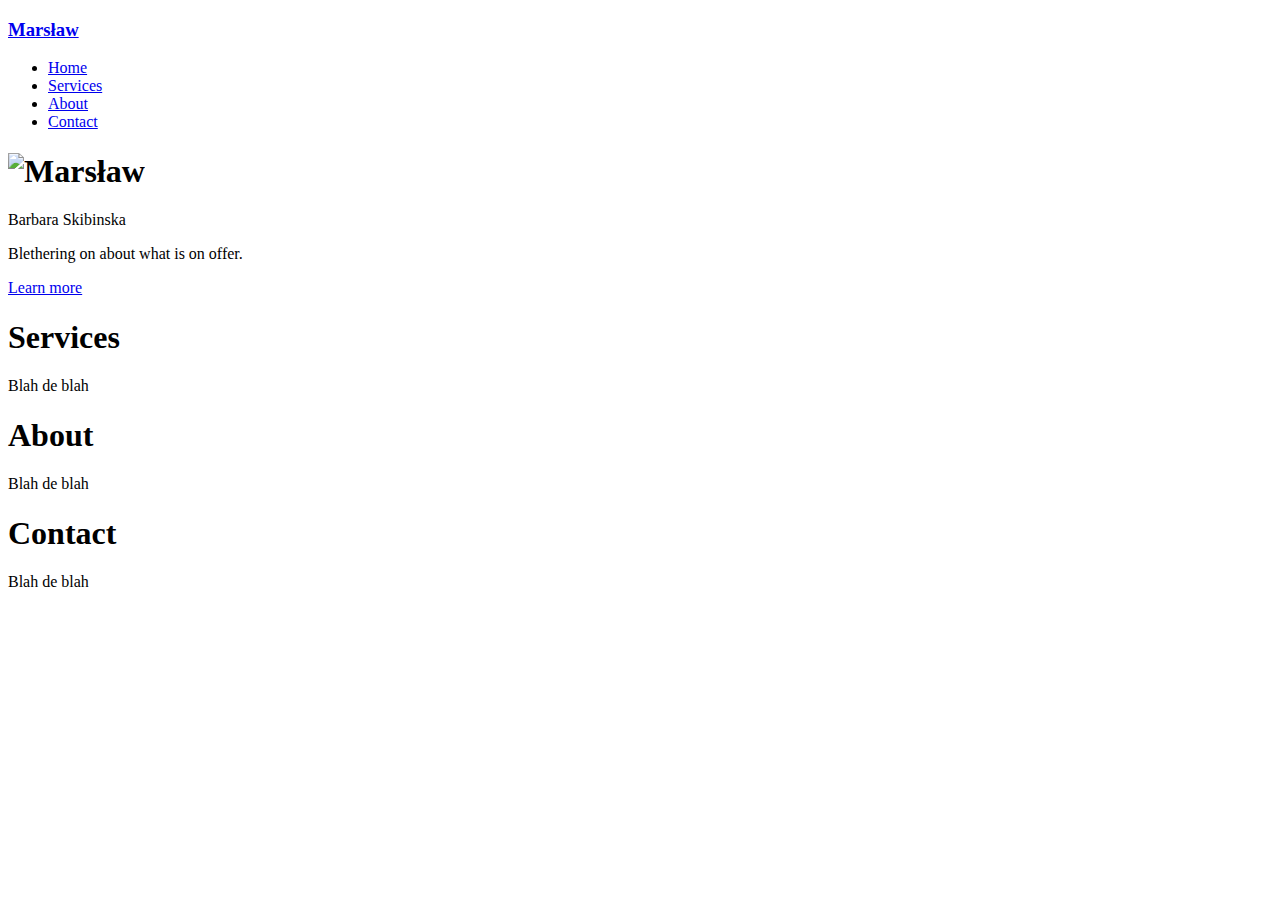
==== public/index.html @ 33159bf1 "Re-arrange for codio" ====
<!DOCTYPE html>
<html lang="en">
<head>
  <meta charset="utf-8">
  <meta http-equiv="X-UA-Compatible" content="IE=edge">
  <meta name="viewport" content="width=device-width, initial-scale=1">
  <!-- The above 3 meta tags *must* come first in the head; any other head content must come *after* these tags -->
  <meta name="description" content="">
  <meta name="author" content="">
  <link rel="icon" href="img/favicon.ico">

  <title>Marslaw</title>

  <!-- Bootstrap core CSS -->
  <link href="css/main.less.css" rel="stylesheet">

  <!-- Custom styles for this template/marslaw website -->
  <link href="css/cover.less.css" rel="stylesheet">

  <!-- HTML5 shim and Respond.js for IE8 support of HTML5 elements and media queries -->
    <!--[if lt IE 9]>
      <script src="https://oss.maxcdn.com/html5shiv/3.7.2/html5shiv.min.js"></script>
      <script src="https://oss.maxcdn.com/respond/1.4.2/respond.min.js"></script>
      <![endif]-->
    </head>

<body data-spy="scroll" data-target="#my-navbar">

  <div class="site-wrapper">

    <div class="site-wrapper-inner" name="home" id="home">

      <div class="cover-container">

        <div class="masthead clearfix">
          <div class="inner">
            <h3 class="masthead-brand"><a href="#home">Marsław</a></h3>
            <nav id="my-navbar">
              <ul class="nav masthead-nav" role="tablist">
                <li class="active"><a href="#home">Home</a></li>
                <li><a href="#services">Services</a></li>
                <li><a href="#about">About</a></li>
                <li><a href="#contact">Contact</a></li>
              </ul>
            </nav>
          </div>
        </div>

        <div class="inner cover">
          <h1 class="cover-heading"><img src = "img/marslaw_logo.png" alt="Marsław" /></h1>
          <p class="subheading">Barbara Skibinska</p>
          <p class="lead">Blethering on about what is on offer.</p>
          <p class="lead">
            <a href="#services" class="btn btn-lg btn-default">Learn more</a>
          </p>
        </div>
      </div>

    </div>
  </div>


  <div class="site-wrapper">
    <div class="site-wrapper-inner" name = "services" id = "services">
      <div class="inner cover">
        <h1 class="cover-heading">Services</h1>
        <p class="lead">Blah de blah</p>
      </div>
    </div>
  </div>

  <div class="site-wrapper">
    <div class="site-wrapper-inner" name = "about" id = "about">
      <div class="inner cover">
        <h1 class="cover-heading">About</h1>
        <p class="lead">Blah de blah</p>
      </div>
    </div>
  </div>


    <div class="site-wrapper">
    <div class="site-wrapper-inner" name = "contact" id = "contact">
      <div class="inner cover">
        <h1 class="cover-heading">Contact</h1>
        <p class="lead">Blah de blah</p>
      </div>
    </div>
  </div>



<!-- Bootstrap core JavaScript
================================================== -->
<!-- Placed at the end of the document so the pages load faster -->
<script src="https://ajax.googleapis.com/ajax/libs/jquery/1.11.3/jquery.min.js"></script>
<script src="js/bootstrap.min.js"></script>
<script src="js/scrollnav.js"></script>
</body>
</html>
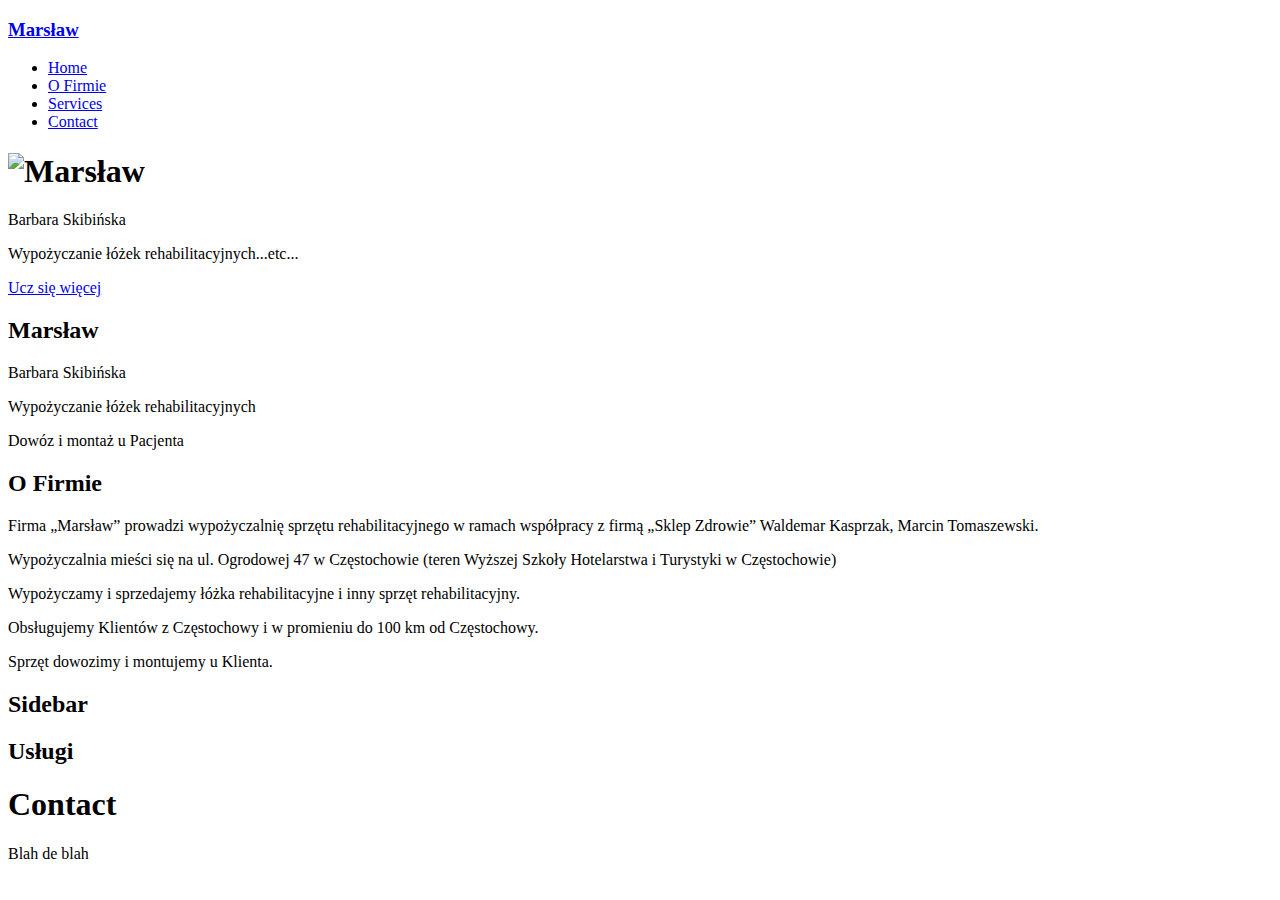
==== commit 0d02c585: "Transfer" ====
--- a/public/index.html
+++ b/public/index.html
@@ -1,5 +1,6 @@
 <!DOCTYPE html>
 <html lang="en">
+
 <head>
   <meta charset="utf-8">
   <meta http-equiv="X-UA-Compatible" content="IE=edge">
@@ -18,83 +19,111 @@
   <link href="css/cover.less.css" rel="stylesheet">
 
   <!-- HTML5 shim and Respond.js for IE8 support of HTML5 elements and media queries -->
-    <!--[if lt IE 9]>
+  <!--[if lt IE 9]>
       <script src="https://oss.maxcdn.com/html5shiv/3.7.2/html5shiv.min.js"></script>
       <script src="https://oss.maxcdn.com/respond/1.4.2/respond.min.js"></script>
       <![endif]-->
-    </head>
+</head>
 
 <body data-spy="scroll" data-target="#my-navbar">
 
-  <div class="site-wrapper">
+  <div class="masthead clearfix">
+		<div class="masthead-container">
+			<h3 class="masthead-brand"><a href="#home" class="scroll">Marsław</a></h3>
+			<nav id="my-navbar">
+				<ul class="nav masthead-nav" role="tablist">
+					<li class="active"><a href="#home" class="scroll">Home</a>
+					</li>
+					<li><a href="#about" class="scroll">O Firmie</a>
+					</li>
+					<li><a href="#services" class="scroll">Services</a>
+					</li>
+					<li><a href="#contact" class="scroll">Contact</a>
+					</li>
+				</ul>
+			</nav>
+		</div>
+  </div>
 
-    <div class="site-wrapper-inner" name="home" id="home">
-
+  <div class="site-wrapper" name="home" id="home">
+    <div class="site-wrapper-inner cover-wrapper-inner">
       <div class="cover-container">
-
-        <div class="masthead clearfix">
-          <div class="inner">
-            <h3 class="masthead-brand"><a href="#home">Marsław</a></h3>
-            <nav id="my-navbar">
-              <ul class="nav masthead-nav" role="tablist">
-                <li class="active"><a href="#home">Home</a></li>
-                <li><a href="#services">Services</a></li>
-                <li><a href="#about">About</a></li>
-                <li><a href="#contact">Contact</a></li>
-              </ul>
-            </nav>
-          </div>
-        </div>
-
         <div class="inner cover">
           <h1 class="cover-heading"><img src = "img/marslaw_logo.png" alt="Marsław" /></h1>
-          <p class="subheading">Barbara Skibinska</p>
-          <p class="lead">Blethering on about what is on offer.</p>
+          <p>Barbara Skibińska</p>
+          <p class="lead">Wypożyczanie łóżek rehabilitacyjnych...etc...</p>
           <p class="lead">
-            <a href="#services" class="btn btn-lg btn-default">Learn more</a>
+            <a href="#about" class="btn btn-lg btn-default scroll">Ucz się więcej</a>
           </p>
         </div>
-      </div>
-
-    </div>
-  </div>
-
-
-  <div class="site-wrapper">
-    <div class="site-wrapper-inner" name = "services" id = "services">
-      <div class="inner cover">
-        <h1 class="cover-heading">Services</h1>
-        <p class="lead">Blah de blah</p>
       </div>
     </div>
   </div>
 
-  <div class="site-wrapper">
-    <div class="site-wrapper-inner" name = "about" id = "about">
-      <div class="inner cover">
-        <h1 class="cover-heading">About</h1>
-        <p class="lead">Blah de blah</p>
-      </div>
-    </div>
-  </div>
+	<div class="site-wrapper" name="about" id="about">
+		<div class="site-wrapper-inner">
+			<div class="cover-container">
+				<div class="container-fluid">
+					<div class="row">
+						<div class="col-md-4">
+							<h2>Marsław</h2>
+							<p>Barbara Skibińska</p>
+							<p>Wypożyczanie łóżek rehabilitacyjnych</p>
+							<p>Dowóz i montaż u Pacjenta</p>
+						</div>
+						<div class="col-md-8">
+							<h2>O Firmie</h2>
+							<p>Firma „Marsław” prowadzi wypożyczalnię sprzętu rehabilitacyjnego w ramach współpracy z firmą „Sklep Zdrowie” Waldemar Kasprzak, Marcin Tomaszewski.</p>
+							<p>Wypożyczalnia mieści się na ul. Ogrodowej 47 w Częstochowie (teren Wyższej Szkoły Hotelarstwa i Turystyki w Częstochowie)</p>
+							<p>Wypożyczamy i sprzedajemy łóżka rehabilitacyjne i inny sprzęt rehabilitacyjny.</p>
+							<p>Obsługujemy Klientów z Częstochowy i w promieniu do 100 km od Częstochowy.</p>
+							<p>Sprzęt dowozimy i montujemy u Klienta.</p>
+						</div>
+					</div>
+				</div>
+			</div>
+		</div>
+	</div>
+
+	<div class="site-wrapper" name="services" id="services">
+		<div class="site-wrapper-inner">
+			<div class="cover-container">
+				<div class="container-fluid">
+					<div class="row">
+						<div class="col-md-6">
+							<h2>Sidebar</h2>
+						</div>
+						<div class="col-md-6">
+							<h2>Usługi</h2>
+						</div>
+					</div>
+				</div>
+			</div>
+		</div>
+	</div>
+
+	
 
 
-    <div class="site-wrapper">
-    <div class="site-wrapper-inner" name = "contact" id = "contact">
-      <div class="inner cover">
-        <h1 class="cover-heading">Contact</h1>
-        <p class="lead">Blah de blah</p>
-      </div>
-    </div>
-  </div>
+	<div class="site-wrapper" name="contact" id="contact">
+		<div class="site-wrapper-inner">
+			<div class="cover-container">
+				<div class="inner cover">
+					<h1 class="cover-heading">Contact</h1>
+					<p class="lead">Blah de blah</p>
+				</div>
+			</div>
+		</div>
+	</div>
 
 
 
-<!-- Bootstrap core JavaScript
+  <!-- Bootstrap core JavaScript
 ================================================== -->
-<!-- Placed at the end of the document so the pages load faster -->
-<script src="https://ajax.googleapis.com/ajax/libs/jquery/1.11.3/jquery.min.js"></script>
-<script src="js/bootstrap.min.js"></script>
-<script src="js/scrollnav.js"></script>
+  <!-- Placed at the end of the document so the pages load faster -->
+  <script src="https://ajax.googleapis.com/ajax/libs/jquery/1.11.3/jquery.min.js"></script>
+  <script src="js/bootstrap.min.js"></script>
+  <script src="js/scrollnav.js"></script>
 </body>
+
 </html>
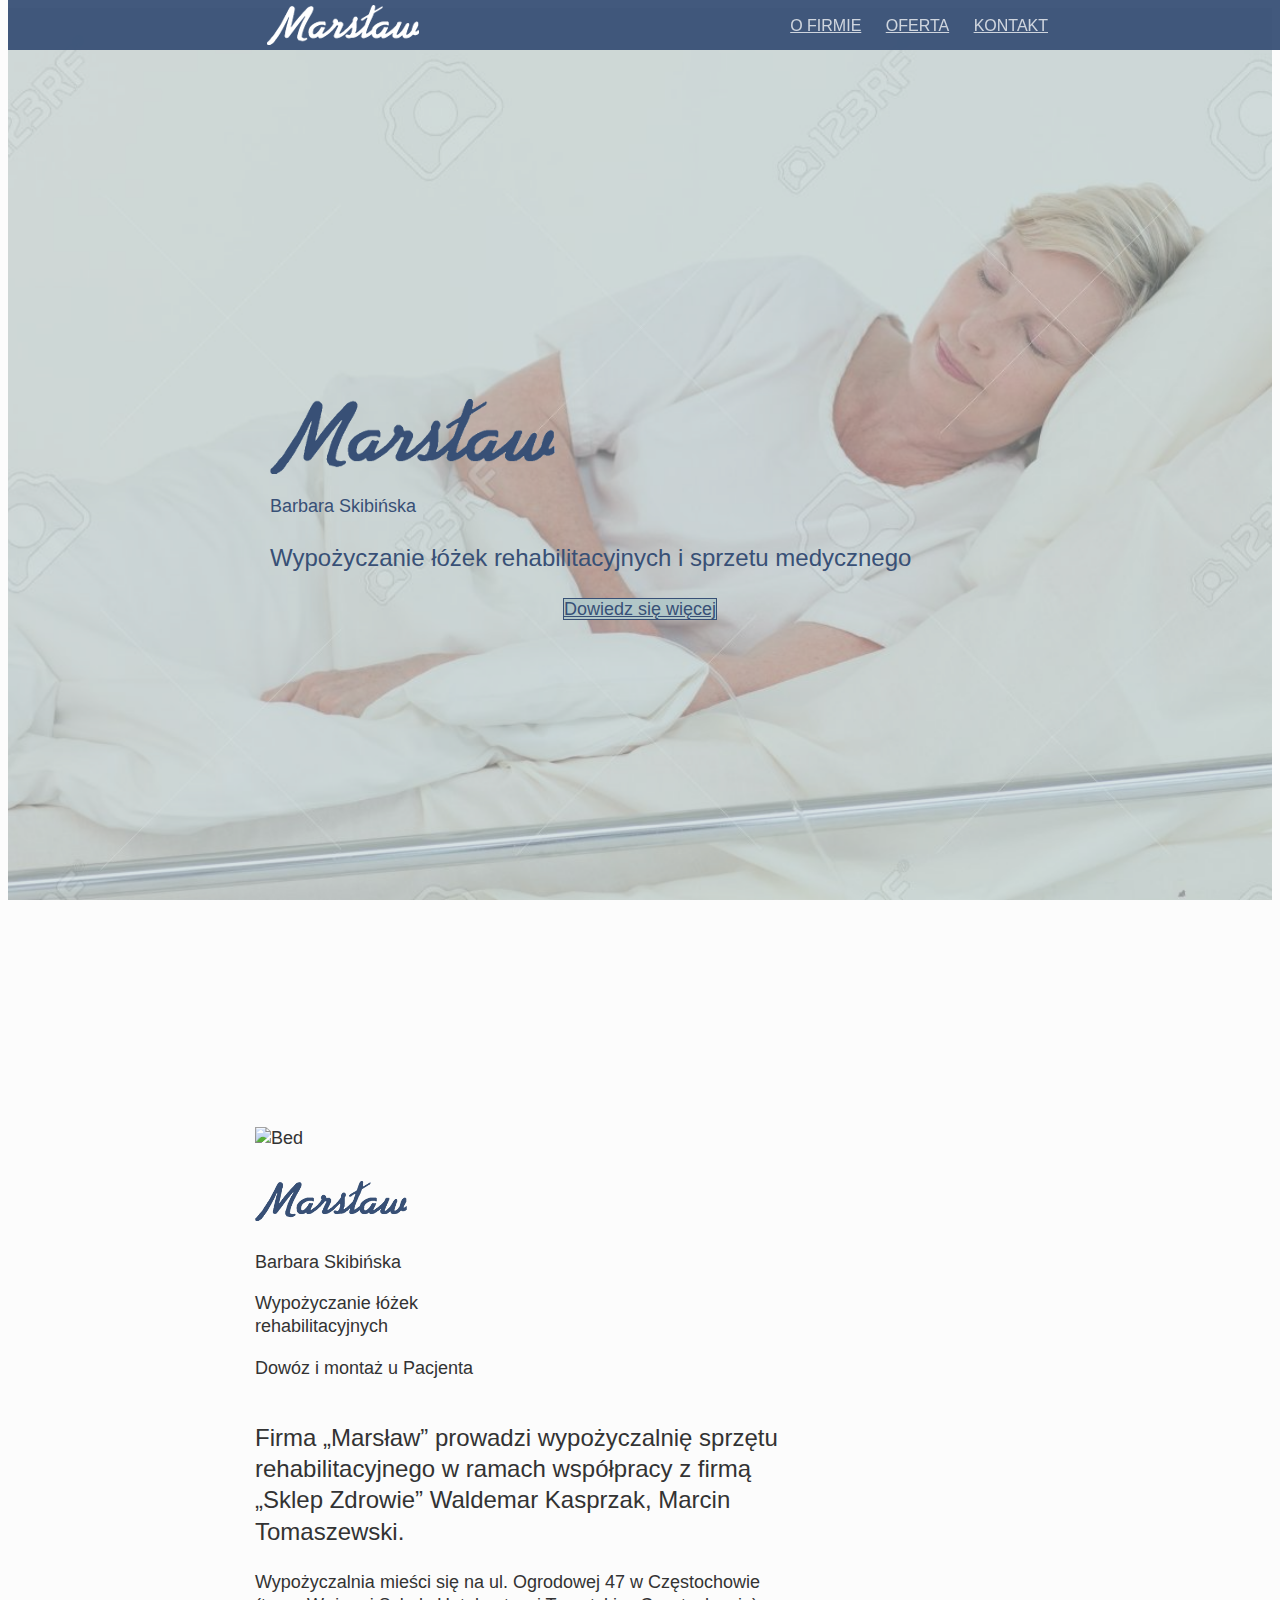
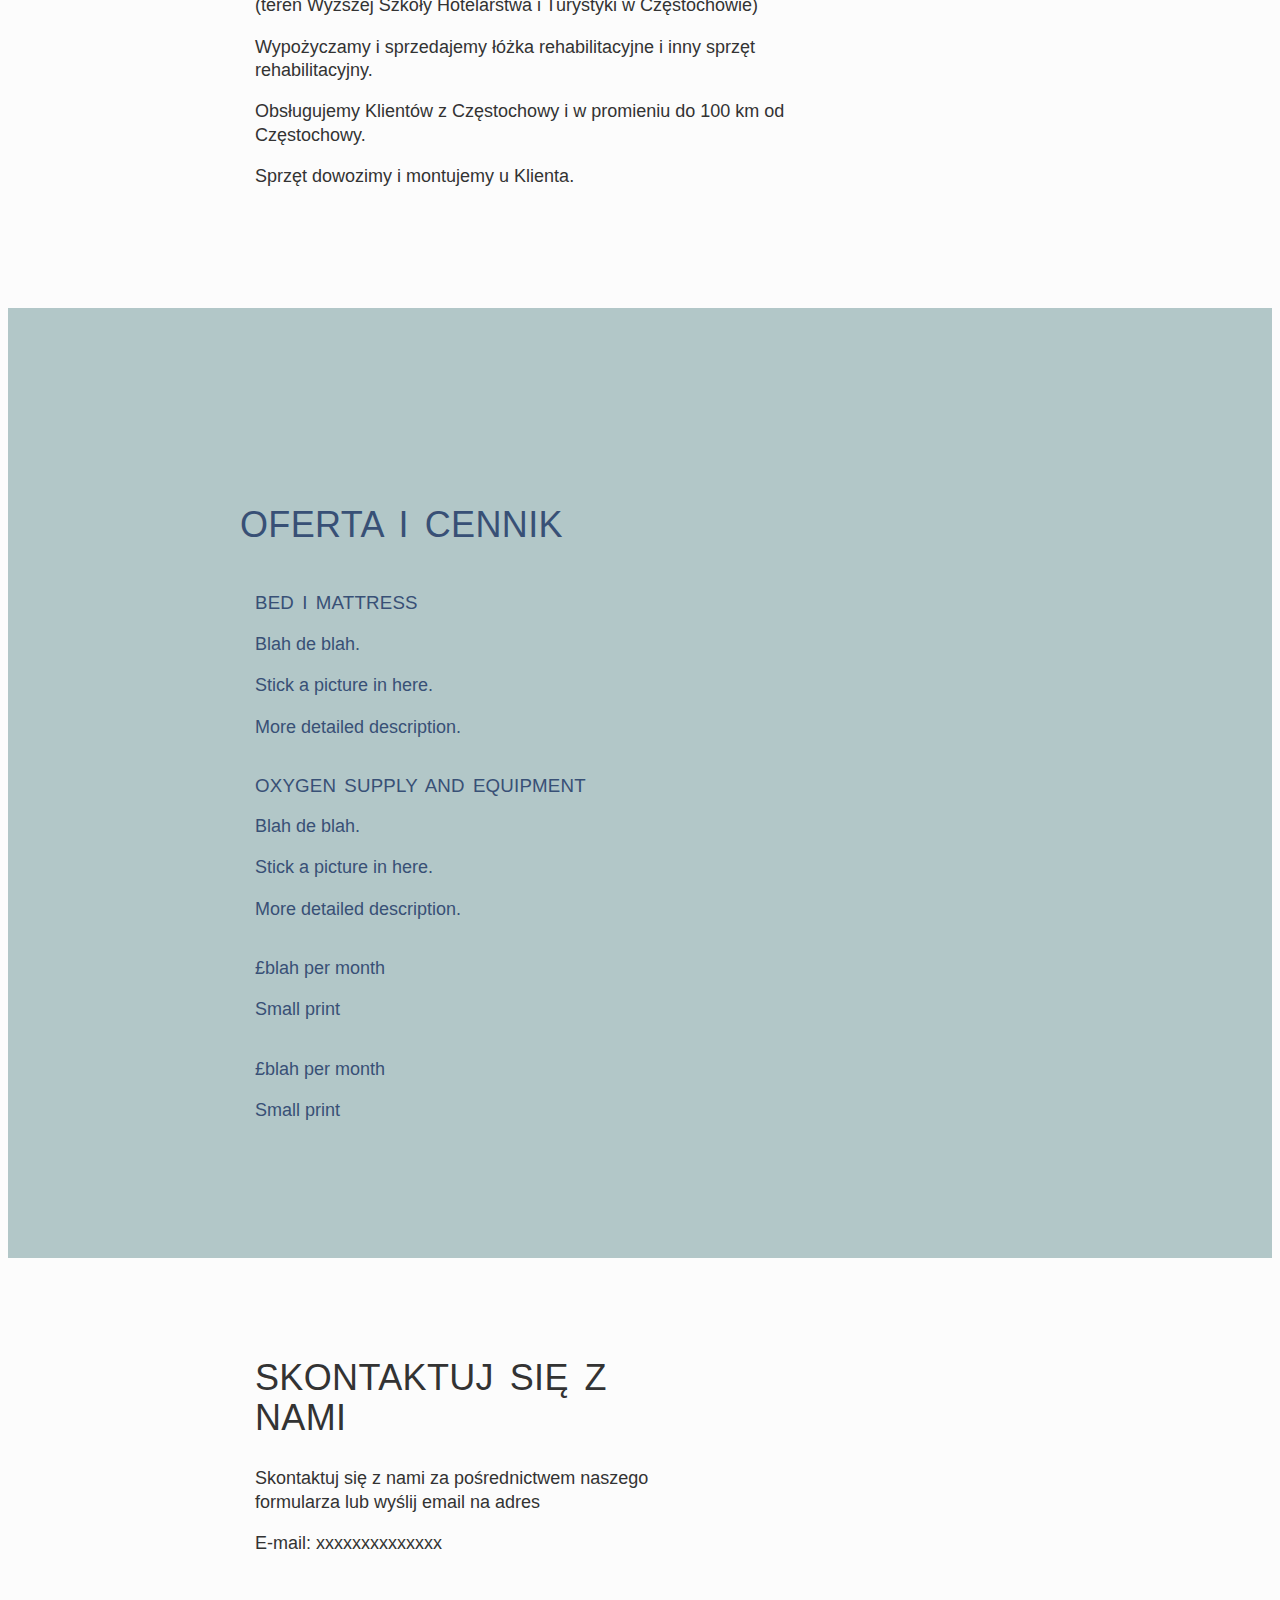
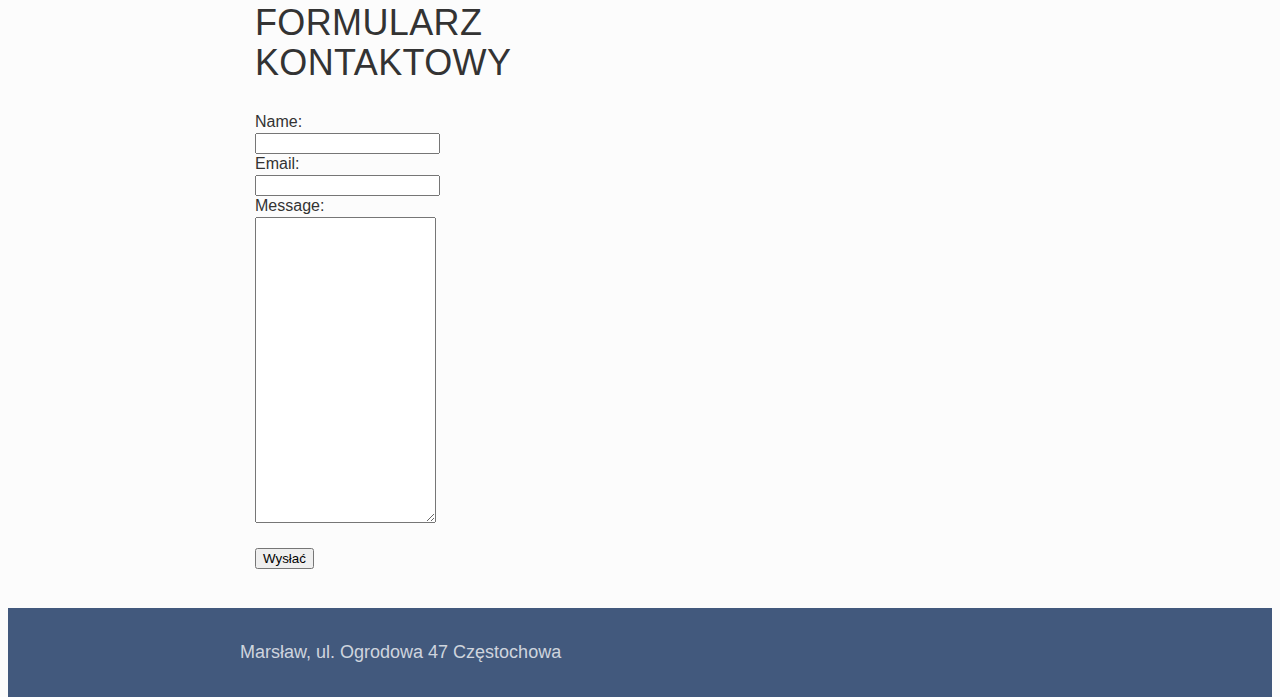
==== commit d1d06329: "Contact form added" ====
--- a/public/index.html
+++ b/public/index.html
@@ -13,117 +13,172 @@
   <title>Marslaw</title>
 
   <!-- Bootstrap core CSS -->
-  <link href="css/main.less.css" rel="stylesheet">
+  <link href="css/main.css" rel="stylesheet">
 
   <!-- Custom styles for this template/marslaw website -->
-  <link href="css/cover.less.css" rel="stylesheet">
+  <link href="css/cover.css" rel="stylesheet">
 
   <!-- HTML5 shim and Respond.js for IE8 support of HTML5 elements and media queries -->
   <!--[if lt IE 9]>
       <script src="https://oss.maxcdn.com/html5shiv/3.7.2/html5shiv.min.js"></script>
       <script src="https://oss.maxcdn.com/respond/1.4.2/respond.min.js"></script>
       <![endif]-->
-</head>
+    </head>
 
-<body data-spy="scroll" data-target="#my-navbar">
+    <body data-spy="scroll" data-target="#my-navbar">
 
-  <div class="masthead clearfix">
-		<div class="masthead-container">
-			<h3 class="masthead-brand"><a href="#home" class="scroll">Marsław</a></h3>
-			<nav id="my-navbar">
-				<ul class="nav masthead-nav" role="tablist">
-					<li class="active"><a href="#home" class="scroll">Home</a>
-					</li>
-					<li><a href="#about" class="scroll">O Firmie</a>
-					</li>
-					<li><a href="#services" class="scroll">Services</a>
-					</li>
-					<li><a href="#contact" class="scroll">Contact</a>
-					</li>
-				</ul>
-			</nav>
-		</div>
-  </div>
-
-  <div class="site-wrapper" name="home" id="home">
-    <div class="site-wrapper-inner cover-wrapper-inner">
-      <div class="cover-container">
-        <div class="inner cover">
-          <h1 class="cover-heading"><img src = "img/marslaw_logo.png" alt="Marsław" /></h1>
-          <p>Barbara Skibińska</p>
-          <p class="lead">Wypożyczanie łóżek rehabilitacyjnych...etc...</p>
-          <p class="lead">
-            <a href="#about" class="btn btn-lg btn-default scroll">Ucz się więcej</a>
-          </p>
+      <div class="masthead clearfix">
+        <div class="masthead-container clearfix">
+          <h1 class="masthead-brand"><a href="#home" class="scroll">Marsław</a></h1>
+          <nav id="my-navbar">
+            <ul class="nav masthead-nav" role="tablist">
+              <li class="active"><a href="#home" class="scroll"><span class="glyphicon glyphicon-home"></span></a>
+              </li>
+              <li><a href="#about" class="scroll">O Firmie</a>
+              </li>
+              <li><a href="#services" class="scroll">Oferta</a>
+              </li>
+              <li><a href="#contact" class="scroll">Kontakt</a>
+              </li>
+            </ul>
+          </nav>
         </div>
       </div>
-    </div>
-  </div>
 
-	<div class="site-wrapper" name="about" id="about">
-		<div class="site-wrapper-inner">
-			<div class="cover-container">
-				<div class="container-fluid">
-					<div class="row">
-						<div class="col-md-4">
-							<h2>Marsław</h2>
-							<p>Barbara Skibińska</p>
-							<p>Wypożyczanie łóżek rehabilitacyjnych</p>
-							<p>Dowóz i montaż u Pacjenta</p>
-						</div>
-						<div class="col-md-8">
-							<h2>O Firmie</h2>
-							<p>Firma „Marsław” prowadzi wypożyczalnię sprzętu rehabilitacyjnego w ramach współpracy z firmą „Sklep Zdrowie” Waldemar Kasprzak, Marcin Tomaszewski.</p>
-							<p>Wypożyczalnia mieści się na ul. Ogrodowej 47 w Częstochowie (teren Wyższej Szkoły Hotelarstwa i Turystyki w Częstochowie)</p>
-							<p>Wypożyczamy i sprzedajemy łóżka rehabilitacyjne i inny sprzęt rehabilitacyjny.</p>
-							<p>Obsługujemy Klientów z Częstochowy i w promieniu do 100 km od Częstochowy.</p>
-							<p>Sprzęt dowozimy i montujemy u Klienta.</p>
-						</div>
-					</div>
-				</div>
-			</div>
-		</div>
-	</div>
+      <div class="site-wrapper alt site-home" name="home" id="home">
+        <div class="site-wrapper-inner">
+          <div class="cover-container">
+            <div class="inner cover">
+              <h1 class="marslaw-logo-large">Marsław</h1>
+              <p>Barbara Skibińska</p>
+              <p class="lead">Wypożyczanie łóżek rehabilitacyjnych i sprzetu medycznego</p>
+              <div class="button">
+                <p><a href="#about" class="btn btn-lg btn-default scroll">Dowiedz się więcej</a></p>
+                <p><span class="glyphicon glyphicon-arrow-down"></span></p>
+                <!-- <p><span class="glyphicon glyphicon-chevron-down"></span></p> -->
+              </div>
+            </div>
+          </div>
+        </div>
+      </div>
 
-	<div class="site-wrapper" name="services" id="services">
-		<div class="site-wrapper-inner">
-			<div class="cover-container">
-				<div class="container-fluid">
-					<div class="row">
-						<div class="col-md-6">
-							<h2>Sidebar</h2>
-						</div>
-						<div class="col-md-6">
-							<h2>Usługi</h2>
-						</div>
-					</div>
-				</div>
-			</div>
-		</div>
-	</div>
+      <div class="site-wrapper" name="about" id="about">
+        <div class="site-wrapper-inner">
+          <div class="cover-container">
 
-	
+            <div class="col col-4">
+              <p><img src="img/bed_small.png" alt="Bed" /></p>
+              <h2 class="marslaw-logo-medium">Marsław</h2>
+              <p>Barbara Skibińska</p>
+              <p>Wypożyczanie łóżek rehabilitacyjnych</p>
+              <p>Dowóz i montaż u Pacjenta</p>
+            </div>
+            <div class="col col-8">
+              <p class="lead">Firma „Marsław” prowadzi wypożyczalnię sprzętu rehabilitacyjnego w ramach współpracy z firmą „Sklep Zdrowie” Waldemar Kasprzak, Marcin Tomaszewski.</p>
+              <p>Wypożyczalnia mieści się na ul. Ogrodowej 47 w Częstochowie (teren Wyższej Szkoły Hotelarstwa i Turystyki w Częstochowie)</p>
+              <p>Wypożyczamy i sprzedajemy łóżka rehabilitacyjne i inny sprzęt rehabilitacyjny.</p>
+              <p>Obsługujemy Klientów z Częstochowy i w promieniu do 100 km od Częstochowy.</p>
+              <p>Sprzęt dowozimy i montujemy u Klienta.</p>
+            </div>
+          </div>
+        </div>
+      </div>
 
+      <div class="site-wrapper alt" name="services" id="services">
+        <div class="site-wrapper-inner">
+          <div class="cover-container">
+            <h2>Oferta i Cennik</h2>
+            <div class="row">
+              <div class="col col-6">
+                <h3>Bed i Mattress</h3>
+                <p>Blah de blah.</p>
+                <p>Stick a picture in here.</p>
+                <p>More detailed description.</p>
+              </div>
+              <div class="col col-6">
+                <h3>Oxygen Supply and Equipment</h3>
+                <p>Blah de blah.</p>
+                <p>Stick a picture in here.</p>
+                <p>More detailed description.</p>
+              </div>
+            </div>
+            <div class="row">
+              <div class="col col-6">
+                <div class="panel panel-default">
+                  <div class="panel-body">
+                    <p>£blah per month</p>
+                  </div>
+                  <div class="panel-footer">
+                    <p>Small print</p>
+                  </div>
+                </div>
+              </div>
+              <div class="col col-6">
+                <div class="panel panel-default">
+                  <div class="panel-body">
+                    <p>£blah per month</p>
+                  </div>
+                  <div class="panel-footer">
+                    <p>Small print</p>
+                  </div>
+                </div>
+              </div>
+            </div>
+          </div>
+        </div>
+      </div>
 
-	<div class="site-wrapper" name="contact" id="contact">
-		<div class="site-wrapper-inner">
-			<div class="cover-container">
-				<div class="inner cover">
-					<h1 class="cover-heading">Contact</h1>
-					<p class="lead">Blah de blah</p>
-				</div>
-			</div>
-		</div>
-	</div>
+      <div class="site-wrapper" name="contact" id="contact">
+        <div class="site-wrapper-inner">
+          <div class="cover-container">
+            <div class="col col-6">
+              <h2>Skontaktuj się z nami</h2>
+              <p>Skontaktuj się z nami za pośrednictwem naszego formularza lub wyślij email na adres </p>
+              <p>E-mail: xxxxxxxxxxxxxx</p>
+            </div>
+            <div class="col col-6">
+              <h2>Formularz kontaktowy</h2>
+              <form id="contact-form" action="contact.php" method="post">
+                <div class="form-group">
+                  <label  class="control-label" for="Name">Name:</label>
+                  <div class="controls">
+                    <input type="text" name="Name" id="Name" class="form-control requiredField" />
+                  </div>
+                </div>
+                <div class="form-group">
+                  <label  class="control-label" for="Email">Email:</label>
+                  <div class="controls">
+                    <input type="text" name="Email" id="Email" class="form-control requiredField" />
+                  </div>
+                </div>
+                <div class="form-group">
+                  <label class="control-label" for="Message">Message:</label>
+                  <div class="controls">
+                    <textarea name="Message" rows="20" cols="20" id="Message" class="form-control requiredField"></textarea>
+                  </div>
+                </div>
+                <p>
+                  <button name="submit" type="submit" class="btn btn-color2 btn-block" data-error-message="Error!" data-sending-message="wysyłanie..." data-ok-message="Wiadomość wysłana">Wysłać</button>
+                </p>
+              </form>
+            </div>
+          </div>
+        </div>
+      </div>
+
+      <footer class="footer">
+        <div class="cover-container">
+         <p>Marsław, ul. Ogrodowa 47 Częstochowa</p>
+       </div>
+     </footer>
 
 
 
   <!-- Bootstrap core JavaScript
-================================================== -->
+  ================================================== -->
   <!-- Placed at the end of the document so the pages load faster -->
   <script src="https://ajax.googleapis.com/ajax/libs/jquery/1.11.3/jquery.min.js"></script>
   <script src="js/bootstrap.min.js"></script>
-  <script src="js/scrollnav.js"></script>
 </body>
 
 </html>
--- a/public/css/cover.css
+++ b/public/css/cover.css
@@ -0,0 +1,235 @@
+/* Variables */
+/*#385076*/
+/* http://paletton.com/#uid=13j0u0k3zJz03+81bTr71yobKs1 */
+/* Text & Colours*/
+body {
+  color: #333333;
+  font-family: 'Lato', Helvetica, sans-serif;
+  line-height: 1.3;
+}
+h2,
+h3,
+h4,
+h5 {
+  font-weight: normal;
+  text-transform: uppercase;
+  line-height: 1.1;
+  letter-spacing: 0.01em;
+  word-spacing: 0.15em;
+}
+h2 {
+  font-size: 36px;
+}
+p {
+  font-size: 18px;
+}
+.lead {
+  font-size: 24px;
+}
+a,
+a:focus,
+a:hover {
+  color: #dfe7e7;
+}
+.alt {
+  color: #385076;
+  background-color: #b2c7c8;
+}
+.alt a,
+.alt a:focus,
+.alt a:hover {
+  color: #568587;
+}
+.button {
+  text-align: center;
+}
+.button .glyphicon {
+  margin: 0px 0;
+  padding: 0;
+  line-height: 1;
+  font-size: 50px;
+  color: rgba(0, 0, 0, 0.2);
+}
+.btn-default,
+.btn-default:hover,
+.btn-default:focus {
+  color: #385076 !important;
+  background-color: #b2c7c8;
+  border: 1px solid #385076;
+}
+/* Base structure */
+html,
+body {
+  height: 100%;
+  background-color: #fcfcfc;
+}
+body {
+  -webkit-background-size: cover;
+  -moz-background-size: cover;
+  -o-background-size: cover;
+  background-size: cover;
+  position: relative;
+  min-height: 500px;
+  overflow-y: scroll;
+}
+/* Extra markup and styles for table-esque vertical and horizontal centering */
+.site-wrapper {
+  display: table;
+  width: 100%;
+  height: 100%;
+  /* For at least Firefox */
+  min-height: 100%;
+}
+.site-wrapper-inner {
+  display: table-cell;
+  vertical-align: top;
+}
+.cover-container,
+.masthead-container {
+  margin-right: auto;
+  margin-left: auto;
+}
+/* Padding for spacing */
+.inner {
+  padding: 30px;
+}
+/* Header */
+.marslaw-logo-large {
+  height: 75px;
+  width: 285px;
+  text-indent: -9999px;
+  background: url(../img/marslaw_blt_large.png) no-repeat top left;
+}
+.marslaw-logo-medium {
+  height: 40px;
+  width: 152px;
+  text-indent: -9999px;
+  background: url(../img/marslaw_blt_medium.png) no-repeat top left;
+}
+.masthead {
+  background-color: rgba(56, 80, 118, 0.95);
+  width: 100%;
+  z-index: 9999;
+}
+.masthead h1 {
+  margin: 0;
+  padding: 0;
+}
+.masthead-brand {
+  margin-top: 10px;
+  margin-bottom: 10px;
+}
+.masthead-brand a {
+  display: block;
+  height: 50px;
+  width: 189px;
+  background: url(../img/marslaw_wt_small.png) no-repeat top left;
+  text-indent: -9999px;
+}
+.masthead-nav > li {
+  display: inline-block;
+}
+.masthead-nav > li + li {
+  margin-left: 20px;
+}
+.masthead-nav > li > a {
+  padding-right: 0;
+  padding-left: 0;
+  font-size: 16px;
+  font-weight: normal;
+  color: #fff;
+  /* IE8 proofing */
+  color: rgba(255, 255, 255, 0.75);
+  border-bottom: 2px solid transparent;
+  text-transform: uppercase;
+}
+.masthead-nav > li > a:hover,
+.masthead-nav > li > a:focus {
+  background-color: transparent;
+  border-bottom-color: #a9a9a9;
+  border-bottom-color: rgba(255, 255, 255, 0.25);
+}
+.masthead-nav > .active > a,
+.masthead-nav > .active > a:hover,
+.masthead-nav > .active > a:focus {
+  color: #fff;
+  border-bottom-color: #fff;
+}
+@media (min-width: 768px) {
+  .masthead-brand {
+    float: left;
+  }
+  .masthead-nav {
+    float: right;
+  }
+}
+footer {
+  background-color: rgba(56, 80, 118, 0.95);
+  padding: 15px;
+  color: #fff;
+  /* IE8 proofing */
+  color: rgba(255, 255, 255, 0.75);
+}
+/* Home */
+.site-home {
+  background: url(../img/sleeping.png) no-repeat center center fixed;
+  background-size: cover;
+}
+/* Affix and center */
+@media (min-width: 768px) {
+  /* Pull out the header and footer */
+  .masthead {
+    position: fixed;
+    top: 0;
+    height: 50px;
+    overflow: hidden;
+  }
+  .site-wrapper {
+    padding-top: 50px;
+    /* Offset for nav */
+  }
+  .site-wrapper-inner {
+    vertical-align: middle;
+    /*     text-align: center; */
+  }
+  /* Handle the widths */
+  .masthead,
+  .mastfoot,
+  .cover-container {
+    width: 100%;
+    /* Must be percentage or pixels for horizontal alignment */
+  }
+  /* Grids */
+  .col {
+    float: left;
+    padding: 0 15px;
+  }
+  .col-3 {
+    width: 25%;
+  }
+  .col-4 {
+    width: 33.33333333%;
+  }
+  .col-5 {
+    width: 41.66666667%;
+  }
+  .col-6 {
+    width: 50%;
+  }
+  .col-7 {
+    width: 58.33333333%;
+  }
+  .col-8 {
+    width: 66.66666667%;
+  }
+  .col-9 {
+    width: 75%;
+  }
+}
+@media (min-width: 992px) {
+  .mastfoot,
+  .masthead-container,
+  .cover-container {
+    width: 800px;
+  }
+}
